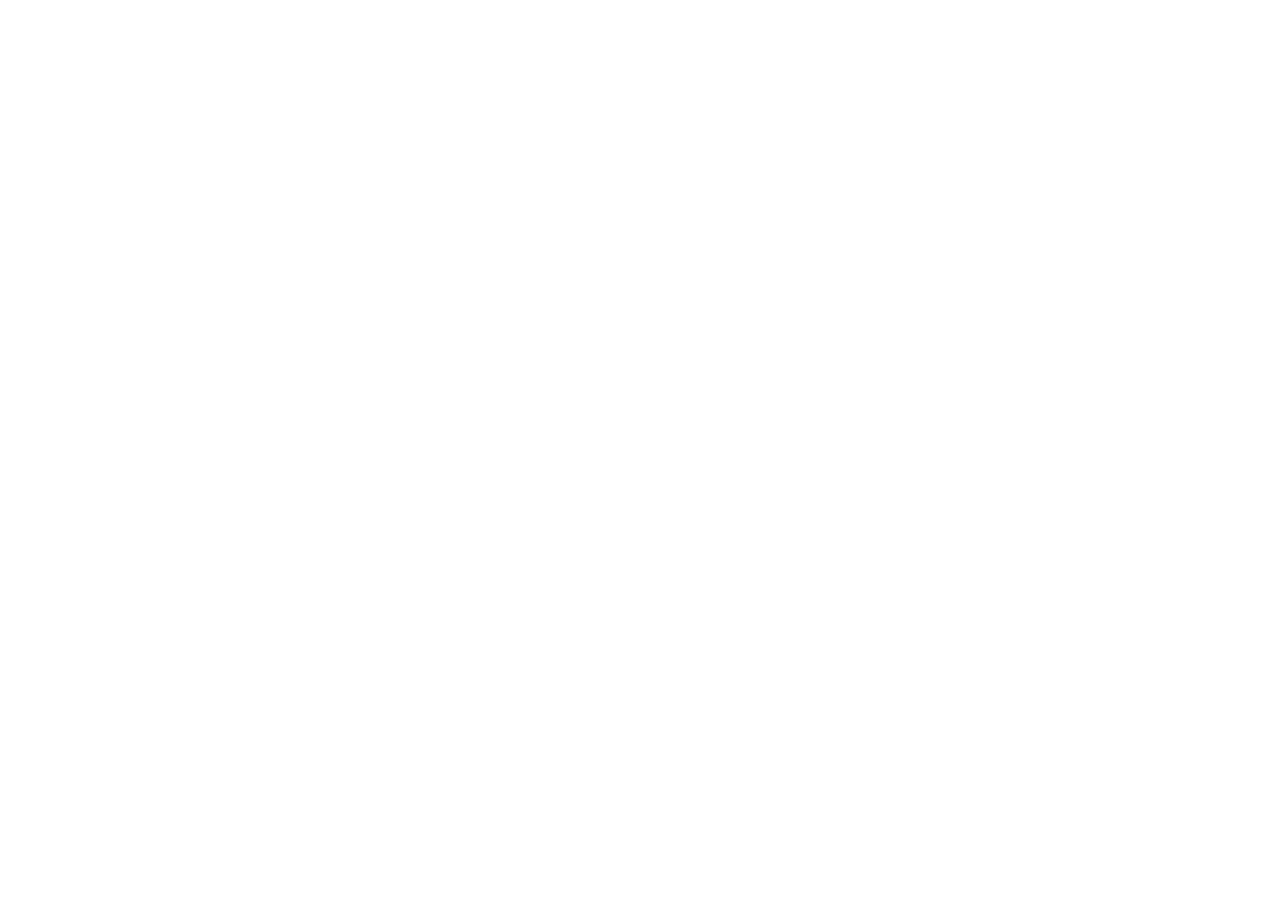
==== index.html @ dd968385 "Initial Index.html" ====
<!DOCTYPE html>
<html lang="en">
<head>
    <meta charset="UTF-8">
    <meta name="viewport" content="width=device-width, initial-scale=1.0">
    <meta http-equiv="X-UA-Compatible" content="ie=edge">
    <title>Document</title>
</head>
<body>
    
</body>
</html>
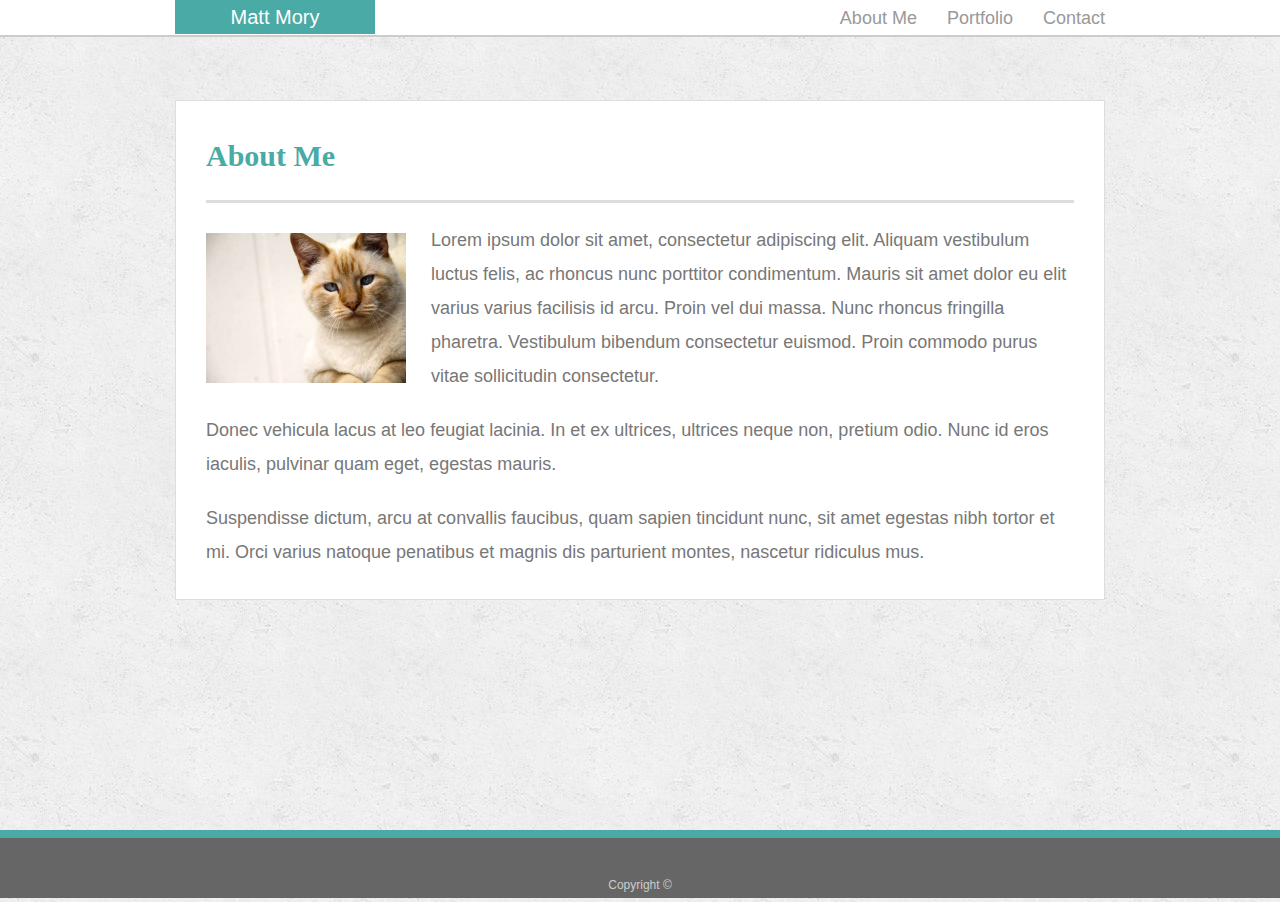
==== commit 5dceb170: "full project upload" ====
--- a/index.html
+++ b/index.html
@@ -1,12 +1,60 @@
-<!DOCTYPE html>
-<html lang="en">
+<!doctype html>
+<html lang="en-us">
+
 <head>
-    <meta charset="UTF-8">
-    <meta name="viewport" content="width=device-width, initial-scale=1.0">
-    <meta http-equiv="X-UA-Compatible" content="ie=edge">
-    <title>Document</title>
+  <meta charset="UTF-8">
+  <meta name="viewport" content="width=device-width, initial-scale=1">
+  <title>Portfolio | Your Name</title>
+  <link rel="stylesheet" href="https://maxcdn.bootstrapcdn.com/bootstrap/4.0.0/css/bootstrap.min.css">
+  <link rel="stylesheet" type="text/css" href="assets/css/style.css">
 </head>
+
 <body>
-    
+
+  <header id="masthead">
+    <div class="container-fluid">
+        <nav class="navbar navbar-expand-lg navbar-fixed-top"> 
+            <div class="container">
+              <div class="navbar-header">
+                <p class="navbar-brand">Matt Mory</p>
+              </div>
+              <ul class="nav navbar-nav navbar-right">
+                <li class="active"><a href="#">About Me</a></li>
+                <li><a href="portfolio.html">Portfolio</a></li>
+                <li><a href="contact.html">Contact</a></li>
+              </ul>
+            </div>
+        </nav>
+    </div>
+  </header>
+
+  <div id="main-container" class="container">
+    <section class="main-section">
+      <div class="row">
+        <div class="col-md-12">
+          <h1>About Me</h1>
+        </div>
+        <div class="col-12">
+            <img src="assets/images/cat.jpg" class="auth-image" alt="Your Name">
+
+            <p>Lorem ipsum dolor sit amet, consectetur adipiscing elit. Aliquam vestibulum luctus felis, ac rhoncus nunc porttitor condimentum. Mauris sit amet dolor eu elit varius varius facilisis id arcu. Proin vel dui massa. Nunc rhoncus fringilla pharetra. Vestibulum bibendum consectetur euismod. Proin commodo purus vitae sollicitudin consectetur.</p>
+      
+            <p>Donec vehicula lacus at leo feugiat lacinia. In et ex ultrices, ultrices neque non, pretium odio. Nunc id eros iaculis, pulvinar quam eget, egestas mauris.</p>
+      
+            <p>Suspendisse dictum, arcu at convallis faucibus, quam sapien tincidunt nunc, sit amet egestas nibh tortor et mi. Orci varius natoque penatibus et magnis dis parturient montes, nascetur ridiculus mus.</p>
+      </div>
+      </div>
+
+    </section>
+
+  </div>
+
+
+  <footer class="footer">
+      <div class="container">
+        Copyright &copy;
+      </div>
+    </footer>
 </body>
+
 </html>--- a/assets/css/style.css
+++ b/assets/css/style.css
@@ -0,0 +1,244 @@
+body {
+  font-family: Arial, "Helvetica Neue", Helvetica, sans-serif;
+  font-size: 18px;
+  line-height: 34px;
+  color: #777;
+  background: url("../images/concrete_seamless.png");
+}
+
+* {
+  box-sizing: border-box;
+}
+
+/* general */
+
+.container {
+  width: 100%;
+  max-width: 960px;
+  margin: 0 auto;
+  clear: both;
+}
+
+h1,
+h2,
+h3,
+p {
+  margin-bottom: 20px;
+}
+
+p:last-child {
+  margin-bottom: 0;
+}
+
+h1,
+h2,
+h3 {
+  font-family: Georgia, Times, "Times New Roman", serif;
+  font-weight: 700;
+  color: #4aaaa5;
+}
+
+h1 {
+  padding-bottom: 20px;
+  font-size: 30px;
+  line-height: 49px;
+  border-bottom: 3px solid #ddd;
+}
+
+h2,
+h3 {
+  font-size: 22px;
+}
+
+/* header */
+
+#masthead {
+  position: fixed;
+  z-index: 99;
+  width: 100%;
+  margin: 0 0 30px 0; 
+  overflow: auto;
+  color: #fff;
+  background: #fff;
+  border-bottom: 2px solid #ccc;
+}
+
+#logo {
+  float: left;
+  width: 250px;
+  height: 90px;
+  font-family: Georgia, Times, "Times New Roman", serif;
+  font-size: 30px;
+  font-weight: 700;
+  line-height: 90px;
+  color: #fff;
+  text-align: center;
+  text-decoration: none;
+  background: #4aaaa5;
+}
+
+
+
+nav a {
+  display: inline-block;
+  padding-left: 15px;
+  margin-left: 15px;
+  line-height: 18px;
+  color: #999;
+  text-decoration: none;
+  border-left: 1px solid #efefef;
+}
+
+.navbar {
+  padding: 0;
+  width: 100%;
+  height: 100%;
+}
+
+.navbar-heading {
+  background-color: #4aaaa5;
+  min-width: 200px;
+  height: 100%;
+  border: 0;
+}
+
+.navbar-brand {
+  background-color: #4aaaa5;
+  color: #ffffff;
+  height: 100%;
+  min-width: 200px;
+  border: 0;
+  padding: 0;
+  margin: 0;
+  text-align: center;
+}
+
+nav a:first-child {
+  border-left: 0 none;
+}
+
+/* footer */
+
+footer {
+  padding: 30px 0;
+  clear: both;
+  font-size: 12px;
+  color: #fff;
+  color: #ccc;
+  text-align: center;
+  background: #666;
+  border-top: 8px solid #4aaaa5;
+  height: 50px;
+}
+
+h3, h2 {
+  padding-bottom: 20px;
+  margin-bottom: 15px;
+  line-height: 22px;
+  border-bottom: 2px solid #eee;
+}
+
+/* main */
+
+#main-container {
+  padding-top: 100px; 
+  min-height: calc(100vh - 70px);
+}
+
+.main-section {
+  float: left;
+  width: 100%;
+  max-width: 960px;
+  padding: 30px;
+  margin: 0 0 40px;
+  background: #fff;
+  border: 1px solid #ddd;
+}
+
+/* portfolio page */
+
+.work {
+  position: relative;
+  float: left;
+  width: 274px;
+  margin: 20px 0 25px;
+  overflow: auto;
+}
+
+.work:nth-child(even) {
+  margin-right: 40px;
+}
+
+/* .work img { */
+.work {
+  width: 100%;
+  border: 0 none;
+  opacity: 0.8;
+}
+
+.responsive {
+  max-width: 100%;
+  max-height: 100%;
+}
+
+.work h3 {
+  position: absolute;
+  bottom: 20px;
+  width: 100%;
+  padding: 15px;
+  margin-bottom: 0;
+  font-weight: 300;
+  line-height: 30px;
+  color: #fff;
+  text-align: center;
+  background: #4aaaa5;
+  border-bottom: 0;
+}
+
+.auth-image {
+  float: left;
+  width: 200px;
+  height: auto;
+  margin-top: 10px;
+  margin-right: 25px;
+}
+
+/* contact page */
+
+#contact-form ul {
+  margin-bottom: 20px;
+}
+
+#contact-form li {
+  margin-bottom: 10px;
+}
+
+label,
+input[type=text],
+input[type=email],
+textarea {
+  display: block;
+  width: 100%;
+}
+
+input[type=text],
+input[type=email],
+textarea {
+  height: 35px;
+  padding: 0 10px;
+  font-size: 14px;
+  border: 1px solid #ddd;
+}
+
+textarea {
+  height: 200px;
+}
+
+input[type=submit] {
+  padding: 10px 30px;
+  font-size: 18px;
+  color: #fff;
+  cursor: pointer;
+  background: #4aaaa5;
+  border: 0 none;
+}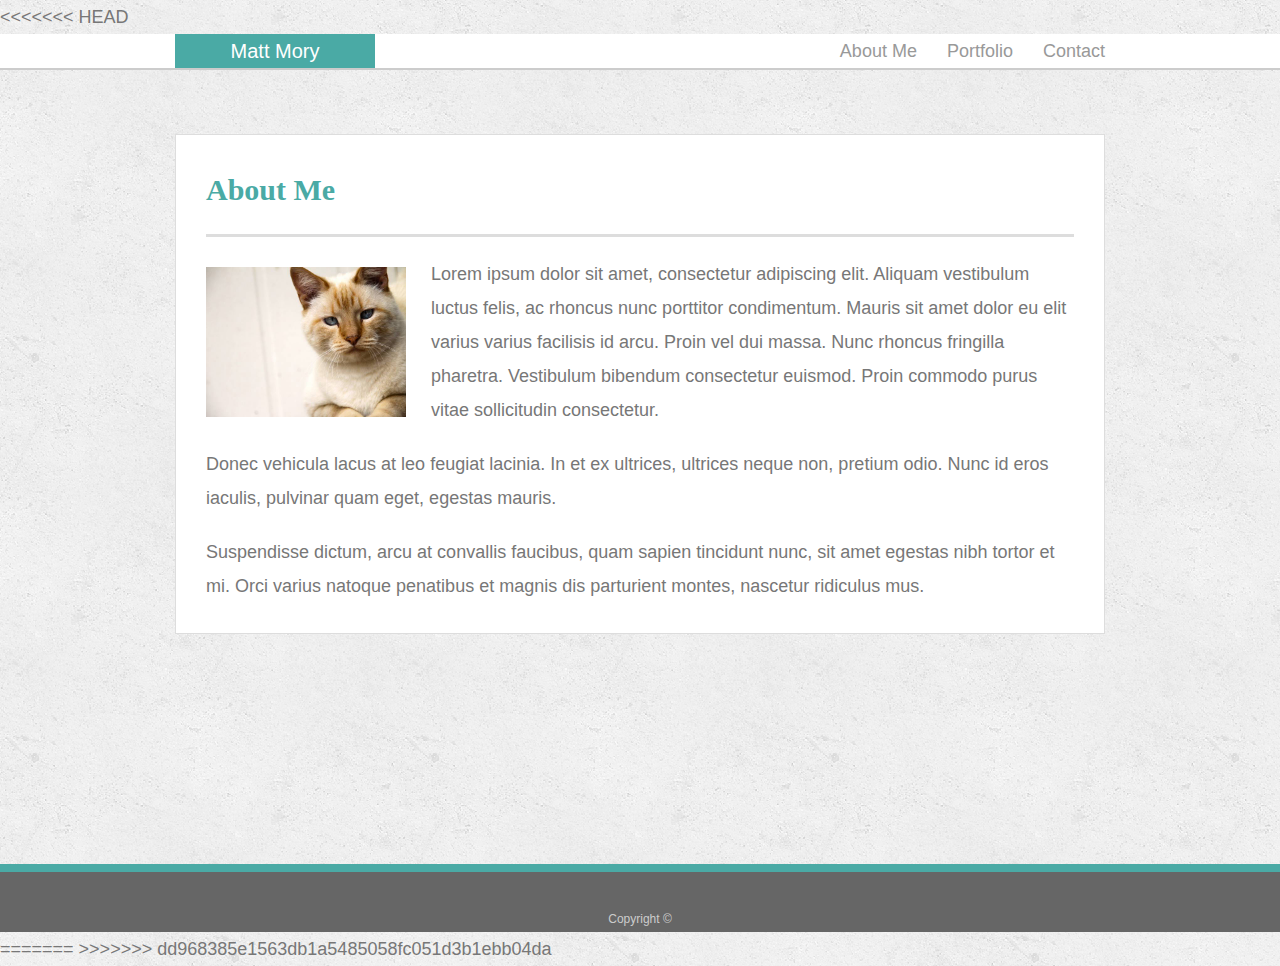
==== commit 6164c9e7: "add new index.html" ====
--- a/index.html
+++ b/index.html
@@ -1,3 +1,4 @@
+<<<<<<< HEAD
 <!doctype html>
 <html lang="en-us">
 
@@ -57,4 +58,17 @@
     </footer>
 </body>
 
+=======
+<!DOCTYPE html>
+<html lang="en">
+<head>
+    <meta charset="UTF-8">
+    <meta name="viewport" content="width=device-width, initial-scale=1.0">
+    <meta http-equiv="X-UA-Compatible" content="ie=edge">
+    <title>Document</title>
+</head>
+<body>
+    
+</body>
+>>>>>>> dd968385e1563db1a5485058fc051d3b1ebb04da
 </html>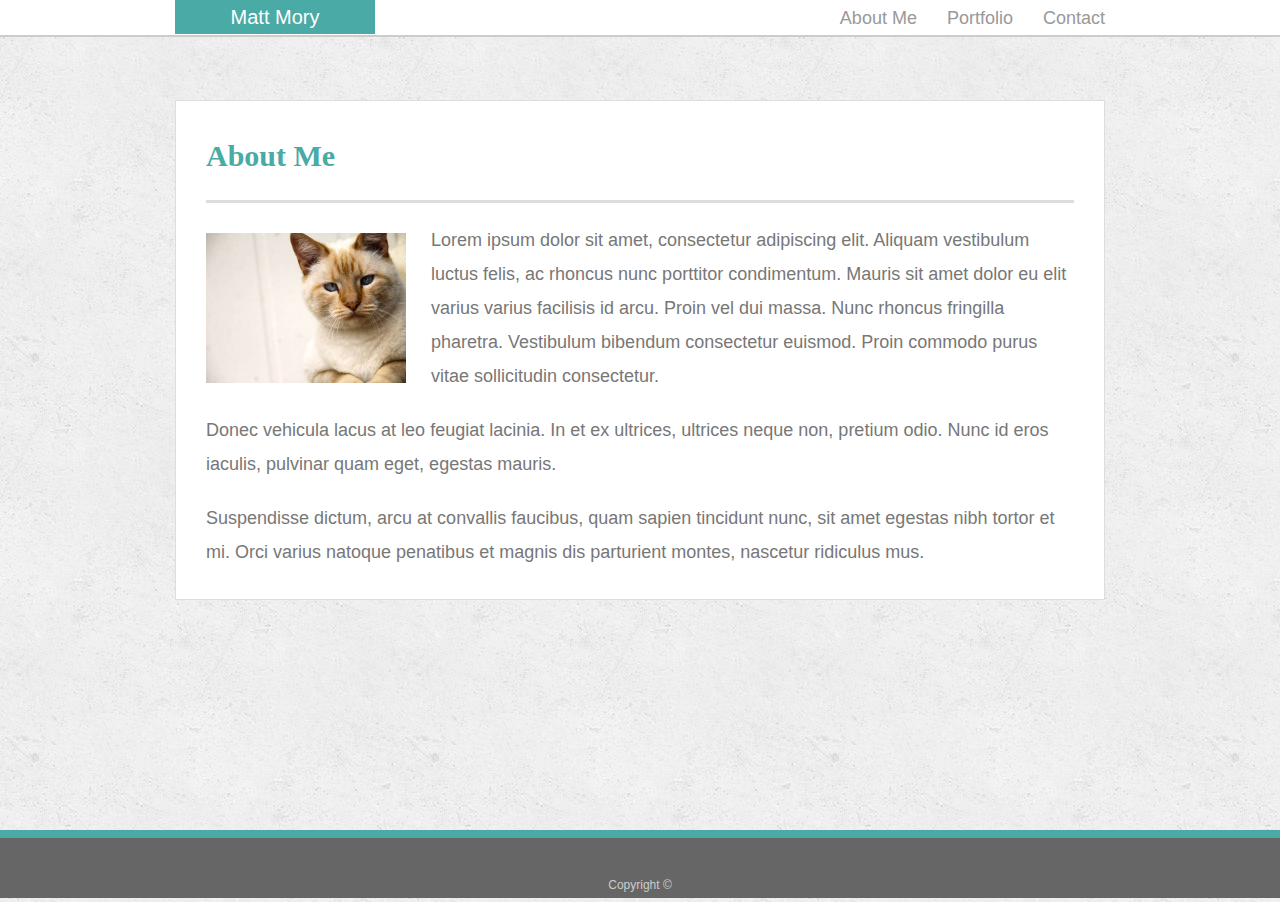
==== commit 18b47bfb: "Update merge conflicts in index.html" ====
--- a/index.html
+++ b/index.html
@@ -1,4 +1,3 @@
-<<<<<<< HEAD
 <!doctype html>
 <html lang="en-us">
 
@@ -58,17 +57,4 @@
     </footer>
 </body>
 
-=======
-<!DOCTYPE html>
-<html lang="en">
-<head>
-    <meta charset="UTF-8">
-    <meta name="viewport" content="width=device-width, initial-scale=1.0">
-    <meta http-equiv="X-UA-Compatible" content="ie=edge">
-    <title>Document</title>
-</head>
-<body>
-    
-</body>
->>>>>>> dd968385e1563db1a5485058fc051d3b1ebb04da
 </html>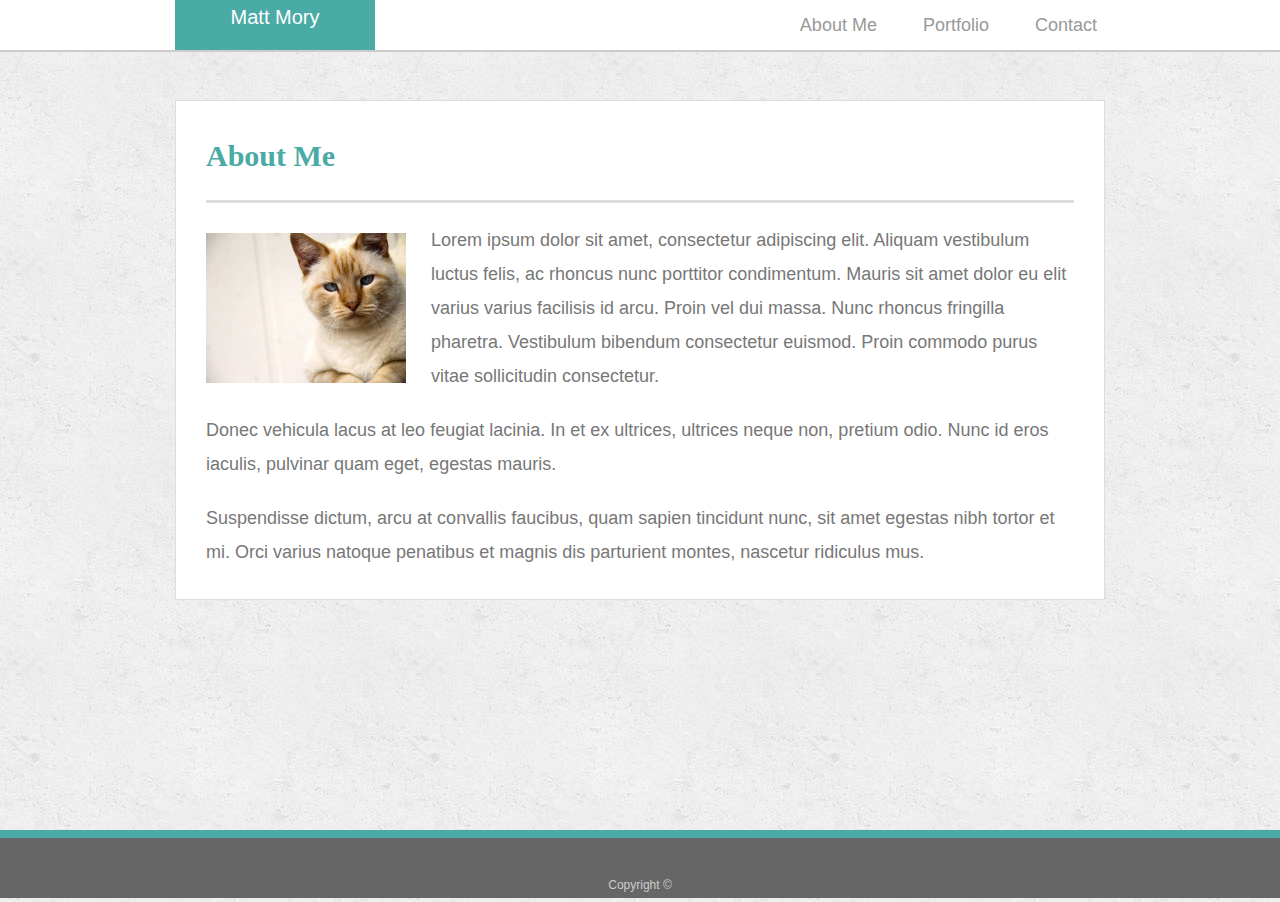
==== commit 1ab22e2f: "Updates for navigation bar" ====
--- a/index.html
+++ b/index.html
@@ -6,25 +6,40 @@
   <meta name="viewport" content="width=device-width, initial-scale=1">
   <title>Portfolio | Your Name</title>
   <link rel="stylesheet" href="https://maxcdn.bootstrapcdn.com/bootstrap/4.0.0/css/bootstrap.min.css">
+  <script src="https://ajax.googleapis.com/ajax/libs/jquery/3.3.1/jquery.min.js"></script>
+  <script src="https://cdnjs.cloudflare.com/ajax/libs/popper.js/1.14.0/umd/popper.min.js"></script>
+  <script src="https://maxcdn.bootstrapcdn.com/bootstrap/4.1.0/js/bootstrap.min.js"></script>
   <link rel="stylesheet" type="text/css" href="assets/css/style.css">
 </head>
 
 <body>
 
   <header id="masthead">
-    <div class="container-fluid">
-        <nav class="navbar navbar-expand-lg navbar-fixed-top"> 
-            <div class="container">
-              <div class="navbar-header">
-                <p class="navbar-brand">Matt Mory</p>
-              </div>
-              <ul class="nav navbar-nav navbar-right">
-                <li class="active"><a href="#">About Me</a></li>
-                <li><a href="portfolio.html">Portfolio</a></li>
-                <li><a href="contact.html">Contact</a></li>
-              </ul>
-            </div>
-        </nav>
+    <div class="container">
+      <nav class="navbar navbar-expand-md navbar-light bg-white navbar-fixed-top">
+        <div class="container" id="navbrandContainer">
+          <div class="navbar-header">
+            <a class="navbar-brand" href="#">Matt Mory</a>
+          </div>
+          <button class="navbar-toggler" type="button" data-toggle="collapse" data-target="#navbarSupportedContent" aria-controls="navbarSupportedContent"
+            aria-expanded="false" aria-label="Toggle navigation">
+            <span class="navbar-toggler-icon"></span>
+          </button>
+          <div class="collapse navbar-collapse" id="navbarSupportedContent">
+            <ul class="navbar-nav  ml-auto">
+              <li class="nav-link">
+                <a class="active" href="#">About Me</a>
+              </li>
+              <li class="nav-link">
+                <a href="portfolio.html">Portfolio</a>
+              </li>
+              <li class="nav-link">
+                <a href="contact.html">Contact</a>
+              </li>
+            </ul>
+          </div>
+        </div>
+      </nav>
     </div>
   </header>
 
@@ -35,14 +50,18 @@
           <h1>About Me</h1>
         </div>
         <div class="col-12">
-            <img src="assets/images/cat.jpg" class="auth-image" alt="Your Name">
+          <img src="assets/images/cat.jpg" class="auth-image" alt="Your Name">
 
-            <p>Lorem ipsum dolor sit amet, consectetur adipiscing elit. Aliquam vestibulum luctus felis, ac rhoncus nunc porttitor condimentum. Mauris sit amet dolor eu elit varius varius facilisis id arcu. Proin vel dui massa. Nunc rhoncus fringilla pharetra. Vestibulum bibendum consectetur euismod. Proin commodo purus vitae sollicitudin consectetur.</p>
-      
-            <p>Donec vehicula lacus at leo feugiat lacinia. In et ex ultrices, ultrices neque non, pretium odio. Nunc id eros iaculis, pulvinar quam eget, egestas mauris.</p>
-      
-            <p>Suspendisse dictum, arcu at convallis faucibus, quam sapien tincidunt nunc, sit amet egestas nibh tortor et mi. Orci varius natoque penatibus et magnis dis parturient montes, nascetur ridiculus mus.</p>
-      </div>
+          <p>Lorem ipsum dolor sit amet, consectetur adipiscing elit. Aliquam vestibulum luctus felis, ac rhoncus nunc porttitor
+            condimentum. Mauris sit amet dolor eu elit varius varius facilisis id arcu. Proin vel dui massa. Nunc rhoncus
+            fringilla pharetra. Vestibulum bibendum consectetur euismod. Proin commodo purus vitae sollicitudin consectetur.</p>
+
+          <p>Donec vehicula lacus at leo feugiat lacinia. In et ex ultrices, ultrices neque non, pretium odio. Nunc id eros
+            iaculis, pulvinar quam eget, egestas mauris.</p>
+
+          <p>Suspendisse dictum, arcu at convallis faucibus, quam sapien tincidunt nunc, sit amet egestas nibh tortor et mi.
+            Orci varius natoque penatibus et magnis dis parturient montes, nascetur ridiculus mus.</p>
+        </div>
       </div>
 
     </section>
@@ -51,10 +70,10 @@
 
 
   <footer class="footer">
-      <div class="container">
-        Copyright &copy;
-      </div>
-    </footer>
+    <div class="container">
+      Copyright &copy;
+    </div>
+  </footer>
 </body>
 
 </html>--- a/assets/css/style.css
+++ b/assets/css/style.css
@@ -14,8 +14,21 @@
 
 .container {
   width: 100%;
+ 
   max-width: 960px;
   margin: 0 auto;
+  clear: both;
+}
+
+#navbrandContainer {
+  padding: 0; 
+}
+
+.container-fluid {
+  width: 100%;
+  max-width: 960px;
+  margin: 0 auto;
+  padding: 0;
   clear: both;
 }
 
@@ -63,7 +76,7 @@
   border-bottom: 2px solid #ccc;
 }
 
-#logo {
+/* #logo {
   float: left;
   width: 250px;
   height: 90px;
@@ -75,7 +88,7 @@
   text-align: center;
   text-decoration: none;
   background: #4aaaa5;
-}
+} */
 
 
 
@@ -102,8 +115,15 @@
   border: 0;
 }
 
+.navbar-light .navbar-brand {
+  color: #ffffff;
+  background-color: #4aaaa5;
+}
+
 .navbar-brand {
-  background-color: #4aaaa5;
+  min-height: 50px;
+  /* min-height: 50px; */
+  /* background-color: #4aaaa5; */
   color: #ffffff;
   height: 100%;
   min-width: 200px;
@@ -111,6 +131,7 @@
   padding: 0;
   margin: 0;
   text-align: center;
+  vertical-align: middle;
 }
 
 nav a:first-child {
